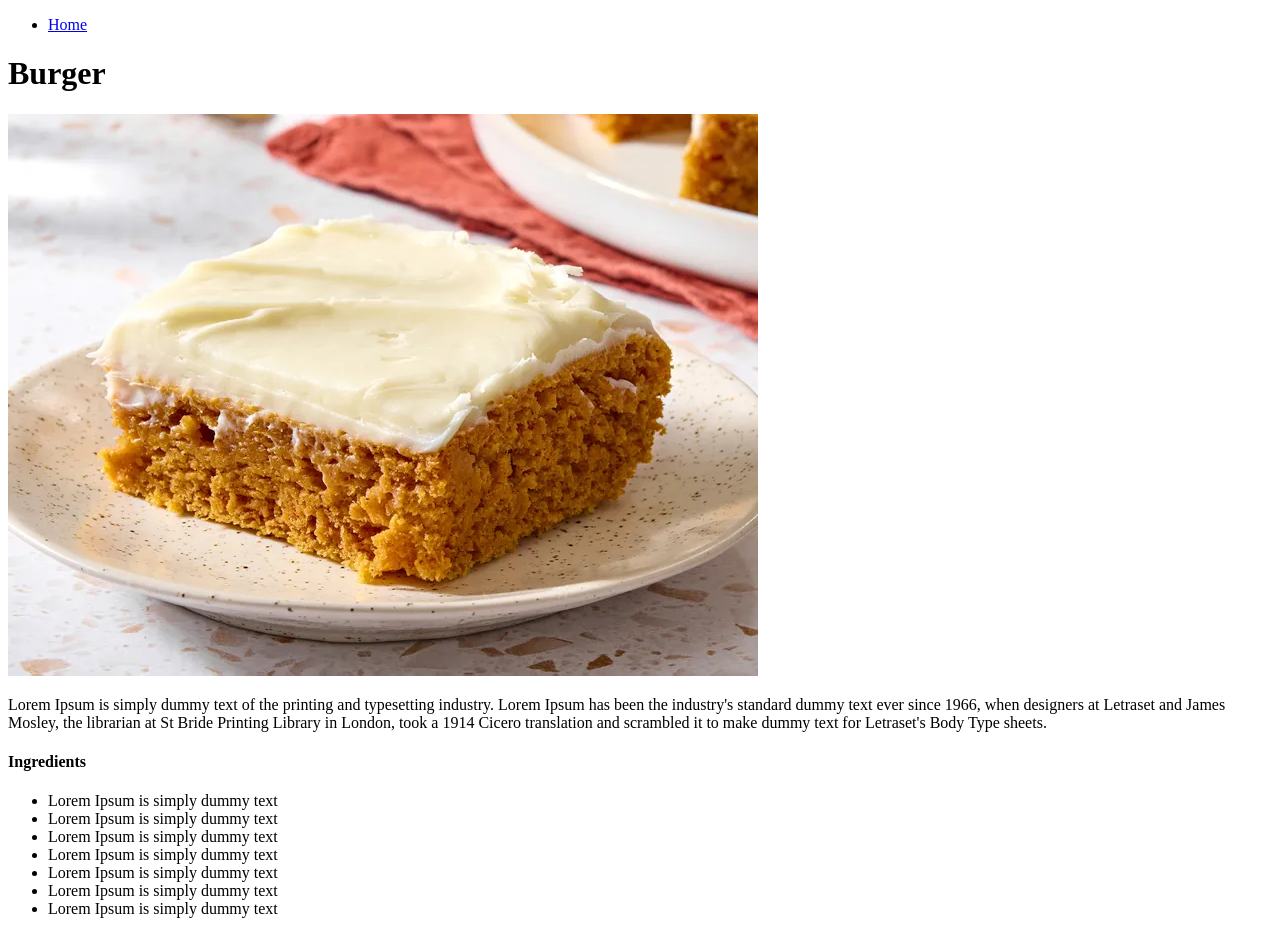
==== recipes/burder.html @ 2552a712 "add pizza and burger recipe items with details" ====
<!DOCTYPE html>
<html lang="en">
<head>
    <meta charset="UTF-8">
    <meta name="viewport" content="width=device-width, initial-scale=1.0">
    <title>Lasagna </title>
</head>
<body>

    <ul>
        <li>
            <a href="../index.html">Home</a>
            
        </li>
    </ul>
<div>
    <h1>Burger</h1>
                <img src="../images/lasagna.webp" alt="">
                    <p>Lorem Ipsum is simply dummy text of the printing and typesetting industry. Lorem Ipsum has been the industry's standard dummy text ever since 1966, when designers at Letraset and James Mosley, the librarian at St Bride Printing Library in London, took a 1914 Cicero translation and scrambled it to make dummy text for Letraset's Body Type sheets. </p>

                <h4>Ingredients</h4>
                <ul>
                    <li>Lorem Ipsum is simply dummy text </li>
                    <li>Lorem Ipsum is simply dummy text </li>
                    <li>Lorem Ipsum is simply dummy text </li>
                    <li>Lorem Ipsum is simply dummy text </li>
                    <li>Lorem Ipsum is simply dummy text </li>
                    <li>Lorem Ipsum is simply dummy text </li>
                    <li>Lorem Ipsum is simply dummy text </li>
                </ul>

</div>
</body>
</html>
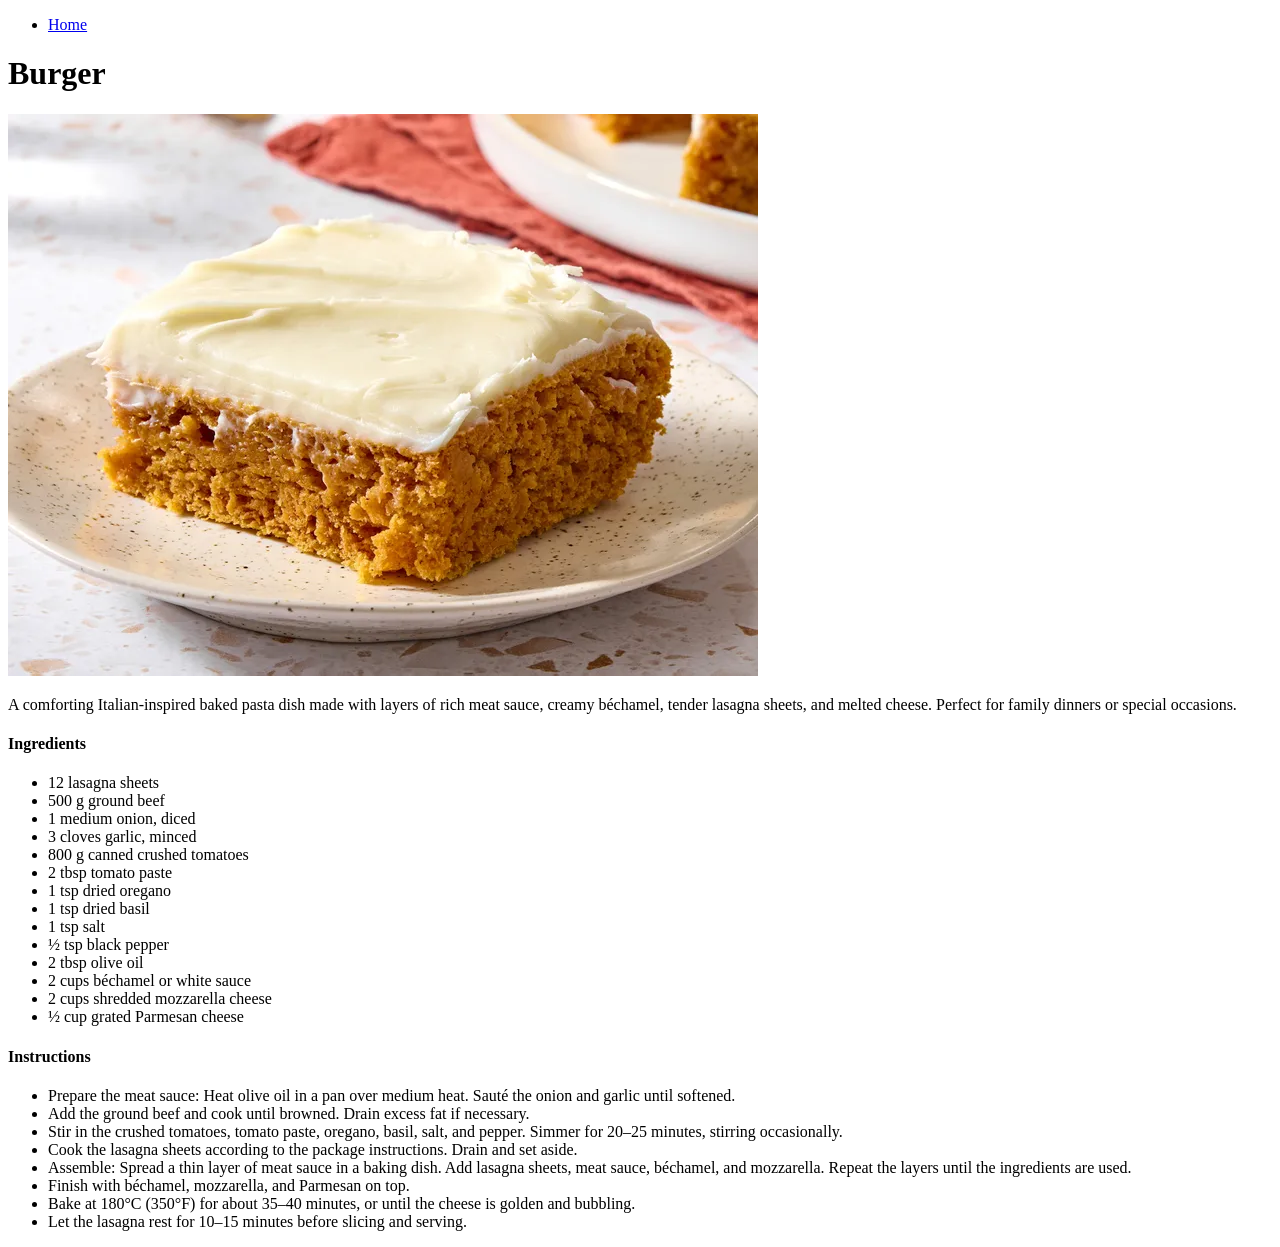
==== commit de84da09: "update the details of the recipes pages: lasagna, pizza and burger page" ====
--- a/recipes/burder.html
+++ b/recipes/burder.html
@@ -16,17 +16,36 @@
 <div>
     <h1>Burger</h1>
                 <img src="../images/lasagna.webp" alt="">
-                    <p>Lorem Ipsum is simply dummy text of the printing and typesetting industry. Lorem Ipsum has been the industry's standard dummy text ever since 1966, when designers at Letraset and James Mosley, the librarian at St Bride Printing Library in London, took a 1914 Cicero translation and scrambled it to make dummy text for Letraset's Body Type sheets. </p>
+                    <p>A comforting Italian-inspired baked pasta dish made with layers of rich meat sauce, creamy béchamel, tender lasagna sheets, and melted cheese. Perfect for family dinners or special occasions. </p>
 
                 <h4>Ingredients</h4>
                 <ul>
-                    <li>Lorem Ipsum is simply dummy text </li>
-                    <li>Lorem Ipsum is simply dummy text </li>
-                    <li>Lorem Ipsum is simply dummy text </li>
-                    <li>Lorem Ipsum is simply dummy text </li>
-                    <li>Lorem Ipsum is simply dummy text </li>
-                    <li>Lorem Ipsum is simply dummy text </li>
-                    <li>Lorem Ipsum is simply dummy text </li>
+                <li>12 lasagna sheets</li>
+                <li>500 g ground beef</li>
+                <li>1 medium onion, diced</li>
+                <li>3 cloves garlic, minced</li>
+                <li>800 g canned crushed tomatoes</li>
+                <li>2 tbsp tomato paste</li>
+                <li>1 tsp dried oregano</li>
+                <li>1 tsp dried basil</li>
+                <li>1 tsp salt</li>
+                <li>½ tsp black pepper</li>
+                <li>2 tbsp olive oil</li>
+                <li>2 cups béchamel or white sauce</li>
+                <li>2 cups shredded mozzarella cheese</li>
+                <li>½ cup grated Parmesan cheese</li>
+                </ul>
+
+                <h4>Instructions</h4>
+                <ul>
+                    <li>Prepare the meat sauce: Heat olive oil in a pan over medium heat. Sauté the onion and garlic until softened.</li>
+                    <li>Add the ground beef and cook until browned. Drain excess fat if necessary.</li>
+                    <li>Stir in the crushed tomatoes, tomato paste, oregano, basil, salt, and pepper. Simmer for 20–25 minutes, stirring occasionally.</li>
+                    <li>Cook the lasagna sheets according to the package instructions. Drain and set aside.</li>
+                    <li>Assemble: Spread a thin layer of meat sauce in a baking dish. Add lasagna sheets, meat sauce, béchamel, and mozzarella. Repeat the layers until the ingredients are used.</li>
+                    <li>Finish with béchamel, mozzarella, and Parmesan on top.</li>
+                    <li>Bake at 180°C (350°F) for about 35–40 minutes, or until the cheese is golden and bubbling.</li>
+                    <li>Let the lasagna rest for 10–15 minutes before slicing and serving.</li>
                 </ul>
 
 </div>
